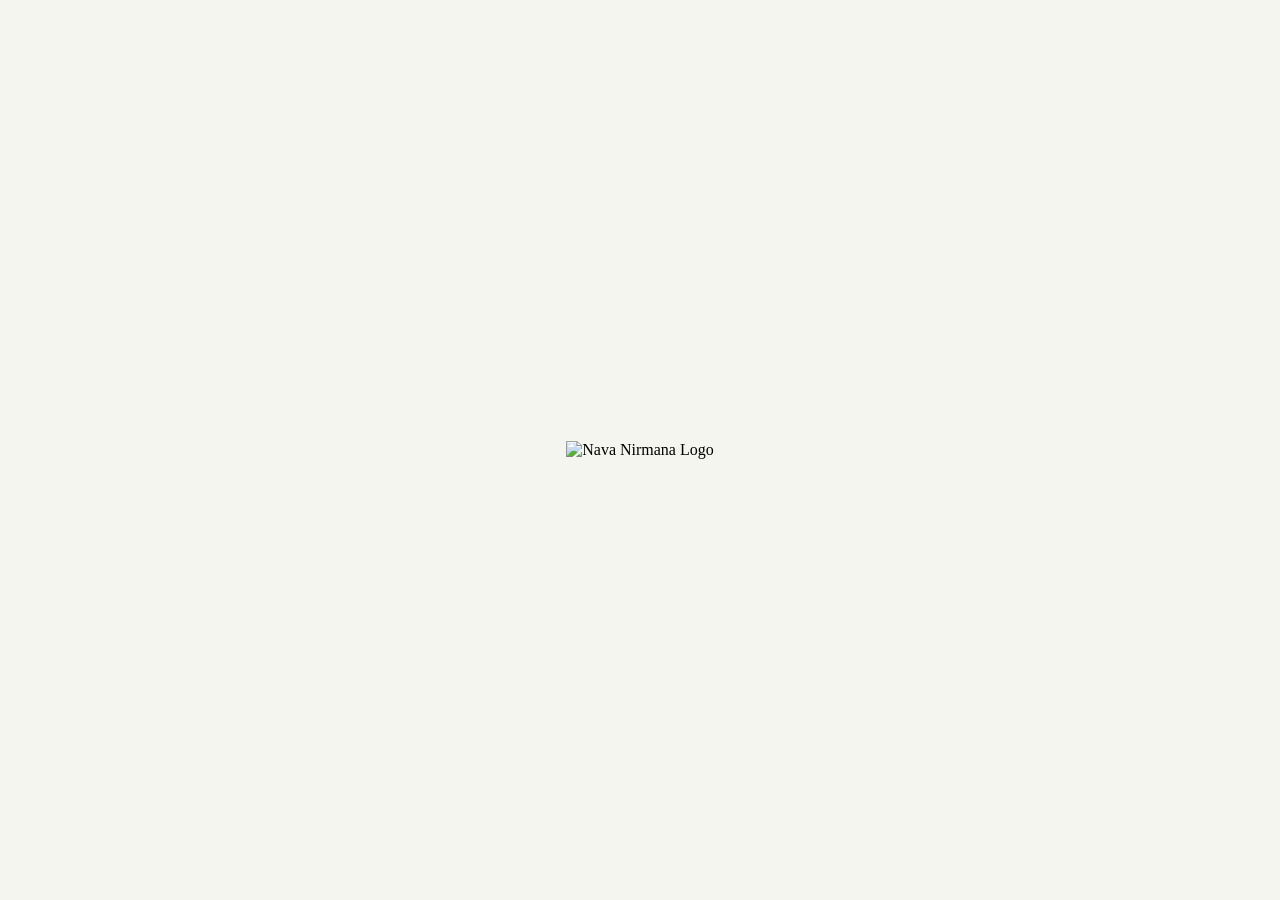
==== Nava Nirmana/index.html @ 045995ea "Add files via upload" ====
<!DOCTYPE html>
<html lang="en">
<head>
<style>
  body {
    margin: 0;
    display: flex;
    justify-content: center;
    align-items: center;
    min-height: 100vh;
    background: #f5f5f0;
    font-family: 'Georgia', serif;
  }

  .logo-container {
    text-align: center;
    opacity: 0;
    animation: fadeInUp 1.5s ease-out forwards;
  }

  .logo-icon {
    opacity: 0;
    transform: scale(0.5);
    animation: scaleIn 1s ease-out 0.3s forwards;
  }

  .logo-icon img {
    width: 500px;
    height: auto;
  }

  @keyframes fadeInUp {
    from { opacity: 0; transform: translateY(30px); }
    to   { opacity: 1; transform: translateY(0); }
  }

  @keyframes scaleIn {
    from { opacity: 0; transform: scale(0.5); }
    to   { opacity: 1; transform: scale(1); }
  }

  @keyframes slideIn {
    from { opacity: 0; transform: translateY(15px); }
    to   { opacity: 1; transform: translateY(0); }
  }
</style>
</head>
<script>
    setTimeout(() => {
        window.location.href = "home.html";
    }, 3000);
</script>
<body>
  <div class="logo-container">
    <div class="logo-icon">
      <img src="/assets/logo.png" alt="Nava Nirmana Logo">
    </div>
  </div>
</body>
</html>
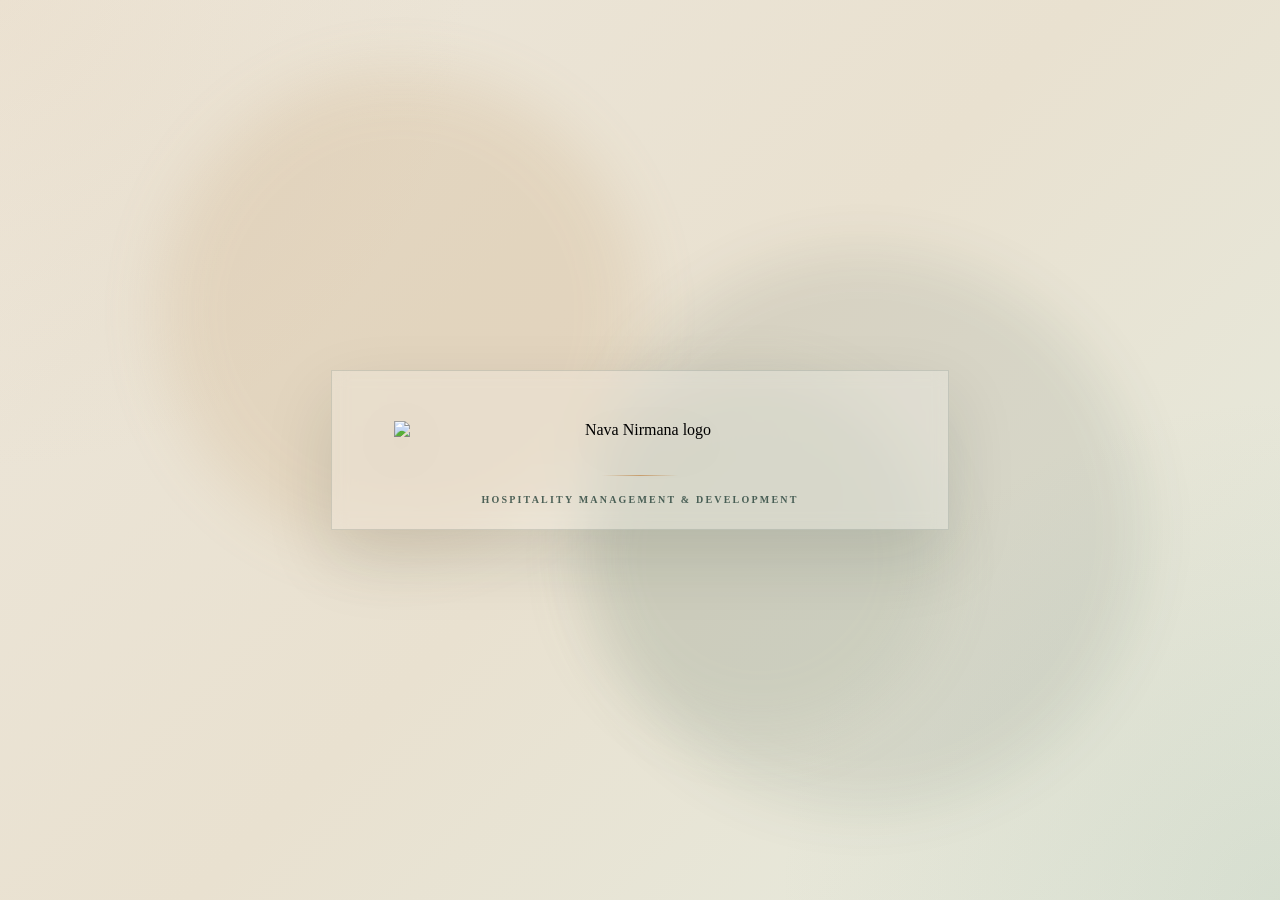
==== commit 1ce968c4: "Refine the entry screen with a premium hospitality-brand look and smoother transition to the home pa" ====
--- a/Nava Nirmana/index.html
+++ b/Nava Nirmana/index.html
@@ -1,60 +1,217 @@
-<!DOCTYPE html>
-<html lang="en">
-<head>
-<style>
-  body {
-    margin: 0;
-    display: flex;
-    justify-content: center;
-    align-items: center;
-    min-height: 100vh;
-    background: #f5f5f0;
-    font-family: 'Georgia', serif;
-  }
-
-  .logo-container {
-    text-align: center;
-    opacity: 0;
-    animation: fadeInUp 1.5s ease-out forwards;
-  }
-
-  .logo-icon {
-    opacity: 0;
-    transform: scale(0.5);
-    animation: scaleIn 1s ease-out 0.3s forwards;
-  }
-
-  .logo-icon img {
-    width: 500px;
-    height: auto;
-  }
-
-  @keyframes fadeInUp {
-    from { opacity: 0; transform: translateY(30px); }
-    to   { opacity: 1; transform: translateY(0); }
-  }
-
-  @keyframes scaleIn {
-    from { opacity: 0; transform: scale(0.5); }
-    to   { opacity: 1; transform: scale(1); }
-  }
-
-  @keyframes slideIn {
-    from { opacity: 0; transform: translateY(15px); }
-    to   { opacity: 1; transform: translateY(0); }
-  }
-</style>
-</head>
-<script>
-    setTimeout(() => {
-        window.location.href = "home.html";
-    }, 3000);
-</script>
-<body>
-  <div class="logo-container">
-    <div class="logo-icon">
-      <img src="/assets/logo.png" alt="Nava Nirmana Logo">
-    </div>
-  </div>
-</body>
-</html>+<!DOCTYPE html>
+<html lang="en">
+<head>
+  <meta charset="utf-8" />
+  <meta name="viewport" content="width=device-width, initial-scale=1" />
+  <title>Nava Nirmana</title>
+  <style>
+    :root {
+      --nn-forest: #18352d;
+      --nn-forest-deep: #0f261f;
+      --nn-gold: #c79d6d;
+      --nn-ivory: #f7f3eb;
+      --nn-ivory-soft: #fcfaf4;
+      --nn-sage: #9dad95;
+      --nn-mist: rgba(255,255,255,0.7);
+      --nn-shadow: rgba(14, 31, 27, 0.14);
+    }
+
+    * { box-sizing: border-box; }
+
+    html, body {
+      margin: 0;
+      width: 100%;
+      min-height: 100%;
+      background: var(--nn-forest-deep);
+      font-family: Georgia, 'Times New Roman', serif;
+    }
+
+    body {
+      min-height: 100vh;
+      display: grid;
+      place-items: center;
+      overflow: hidden;
+      background:
+        radial-gradient(circle at top left, rgba(210, 179, 135, 0.16), transparent 30%),
+        radial-gradient(circle at bottom right, rgba(157, 173, 149, 0.20), transparent 32%),
+        linear-gradient(135deg, #f0eadf 0%, #ebe4d6 20%, #e9e1d0 50%, #e5ebdf 100%);
+    }
+
+    .entry-screen {
+      position: relative;
+      width: min(100%, 1200px);
+      min-height: 100vh;
+      display: grid;
+      place-items: center;
+      overflow: hidden;
+      isolation: isolate;
+      transition: opacity 0.8s ease, transform 0.8s ease;
+    }
+
+    .entry-screen.is-exiting {
+      opacity: 0;
+      transform: scale(1.02);
+    }
+
+    .orb {
+      position: absolute;
+      border-radius: 50%;
+      filter: blur(30px);
+      opacity: 0.7;
+      z-index: 0;
+      animation: drift 12s ease-in-out infinite alternate;
+    }
+
+    .orb.one {
+      width: 480px;
+      height: 480px;
+      background: rgba(199, 157, 109, 0.28);
+      top: 8%;
+      left: 10%;
+    }
+
+    .orb.two {
+      width: 560px;
+      height: 560px;
+      background: rgba(24, 53, 45, 0.12);
+      right: 8%;
+      bottom: 10%;
+      animation-delay: 1.5s;
+    }
+
+    .orb.three {
+      width: 360px;
+      height: 360px;
+      background: rgba(157, 173, 149, 0.25);
+      bottom: 18%;
+      left: 45%;
+      animation-delay: 2.5s;
+    }
+
+    .logo-panel {
+      position: relative;
+      z-index: 1;
+      text-align: center;
+      padding: 32px 48px 24px;
+      border: 1px solid rgba(22, 52, 42, 0.14);
+      background: rgba(255,255,255,0.22);
+      backdrop-filter: blur(8px);
+      -webkit-backdrop-filter: blur(8px);
+      box-shadow: 0 28px 70px rgba(14, 31, 27, 0.12);
+      animation: fadeInUp 1.2s ease-out forwards;
+    }
+
+    .logo-wrap {
+      display: inline-flex;
+      align-items: center;
+      justify-content: center;
+      width: min(72vw, 520px);
+      padding: 18px 14px;
+      transform: scale(0.9);
+      opacity: 0;
+      animation: scaleIn 1s ease-out 0.35s forwards;
+    }
+
+    .logo-wrap img {
+      display: block;
+      width: 100%;
+      height: auto;
+      filter: drop-shadow(0 12px 26px rgba(24, 53, 45, 0.12));
+    }
+
+    .tagline {
+      margin: 18px 0 0;
+      color: rgba(24, 53, 45, 0.75);
+      letter-spacing: 0.22em;
+      text-transform: uppercase;
+      font-size: 10px;
+      font-weight: 600;
+      opacity: 0;
+      animation: fadeInUp 0.9s ease-out 0.9s forwards;
+    }
+
+    .line {
+      width: 76px;
+      height: 1px;
+      margin: 18px auto 0;
+      background: linear-gradient(90deg, transparent, var(--nn-gold), transparent);
+      opacity: 0;
+      animation: fadeInUp 0.8s ease-out 1.05s forwards;
+    }
+
+    @keyframes fadeInUp {
+      from {
+        opacity: 0;
+        transform: translateY(26px);
+      }
+      to {
+        opacity: 1;
+        transform: translateY(0);
+      }
+    }
+
+    @keyframes scaleIn {
+      from {
+        opacity: 0;
+        transform: scale(0.82);
+      }
+      to {
+        opacity: 1;
+        transform: scale(1);
+      }
+    }
+
+    @keyframes drift {
+      0% {
+        transform: translate3d(0, 0, 0) scale(1);
+      }
+      100% {
+        transform: translate3d(22px, -18px, 0) scale(1.08);
+      }
+    }
+
+    @media (max-width: 640px) {
+      .logo-panel {
+        padding: 26px 24px 18px;
+      }
+
+      .logo-wrap {
+        width: min(74vw, 360px);
+      }
+
+      .tagline {
+        letter-spacing: 0.14em;
+        font-size: 8px;
+      }
+    }
+  </style>
+</head>
+<body>
+  <div class="entry-screen" id="entryScreen" aria-live="polite">
+    <div class="orb one"></div>
+    <div class="orb two"></div>
+    <div class="orb three"></div>
+
+    <div class="logo-panel">
+      <div class="logo-wrap">
+        <img src="/assets/logo.png" alt="Nava Nirmana logo" />
+      </div>
+      <div class="line"></div>
+      <p class="tagline">Hospitality management &amp; development</p>
+    </div>
+  </div>
+
+  <script>
+    const entryScreen = document.getElementById('entryScreen');
+
+    window.addEventListener('load', () => {
+      setTimeout(() => {
+        entryScreen.classList.add('is-exiting');
+        setTimeout(() => {
+          window.location.href = 'home.html';
+        }, 700);
+      }, 2500);
+    });
+  </script>
+</body>
+</html>
